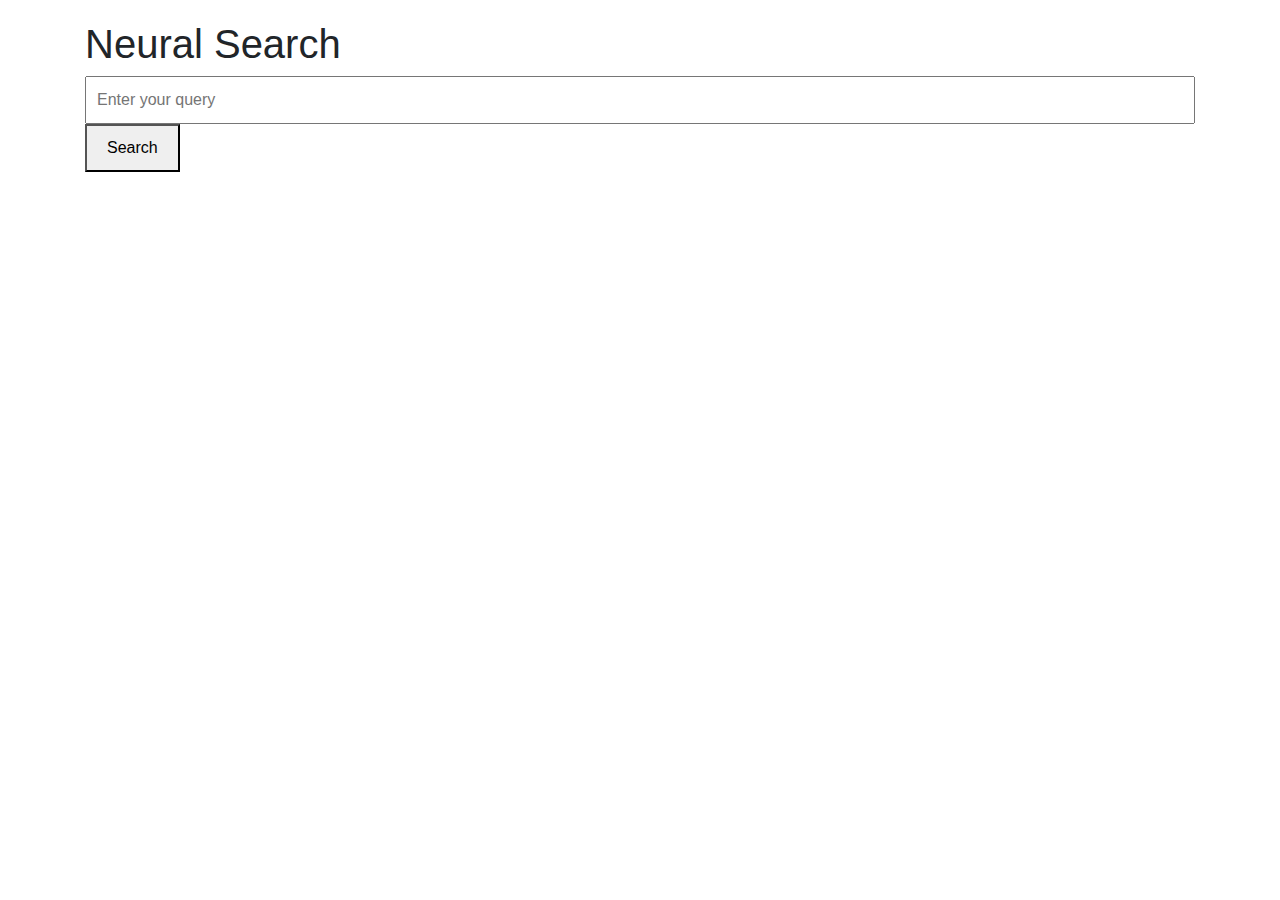
==== static/index.html @ 0c77ea75 "FrontEnd and add get all data" ====
<!DOCTYPE html>
<html lang="en">
<head>
    <meta charset="UTF-8">
    <meta name="viewport" content="width=device-width, initial-scale=1.0">
    <link rel="stylesheet" href="css.css">
    <script src="getData.js"></script>
    <link rel="stylesheet" href="https://cdn.jsdelivr.net/npm/bootstrap@4.3.1/dist/css/bootstrap.min.css" integrity="sha384-ggOyR0iXCbMQv3Xipma34MD+dH/1fQ784/j6cY/iJTQUOhcWr7x9JvoRxT2MZw1T" crossorigin="anonymous">
    <script src="https://code.jquery.com/jquery-3.3.1.slim.min.js" integrity="sha384-q8i/X+965DzO0rT7abK41JStQIAqVgRVzpbzo5smXKp4YfRvH+8abtTE1Pi6jizo" crossorigin="anonymous"></script>
    <script src="https://cdn.jsdelivr.net/npm/popper.js@1.14.7/dist/umd/popper.min.js" integrity="sha384-UO2eT0CpHqdSJQ6hJty5KVphtPhzWj9WO1clHTMGa3JDZwrnQq4sF86dIHNDz0W1" crossorigin="anonymous"></script>
    <script src="https://cdn.jsdelivr.net/npm/bootstrap@4.3.1/dist/js/bootstrap.min.js" integrity="sha384-JjSmVgyd0p3pXB1rRibZUAYoIIy6OrQ6VrjIEaFf/nJGzIxFDsf4x0xIM+B07jRM" crossorigin="anonymous"></script>
    <title>Neural Search</title>
</head>
<body>
    <div class="container">
        <h1>Neural Search</h1>
        <div class="search-form">
            <input type="text" id="searchInput" class="search-input" placeholder="Enter your query">
            <button onclick="search()" class="search-button">Search</button>
        </div>
        <ul id="searchResults" class="search-results"></ul>
    </div>

    <script>
        // Function to send search query to backend

    </script>
</body>
</html>
---- static/css.css ----
body {
    font-family: Arial, sans-serif;
}
.container {
    max-width: 800px;
    margin: 0 auto;
    padding: 20px;
}
.search-form {
    margin-bottom: 20px;
}
.search-input {
    width: 100%;
    padding: 10px;
    font-size: 16px;
}
.search-button {
    padding: 10px 20px;
    font-size: 16px;
    cursor: pointer;
}
.search-results {
    list-style: none;
    padding: 0;
}
.result-item {
    margin-bottom: 10px;
    padding: 10px;
    border: 1px solid #ccc;
    border-radius: 5px;
}
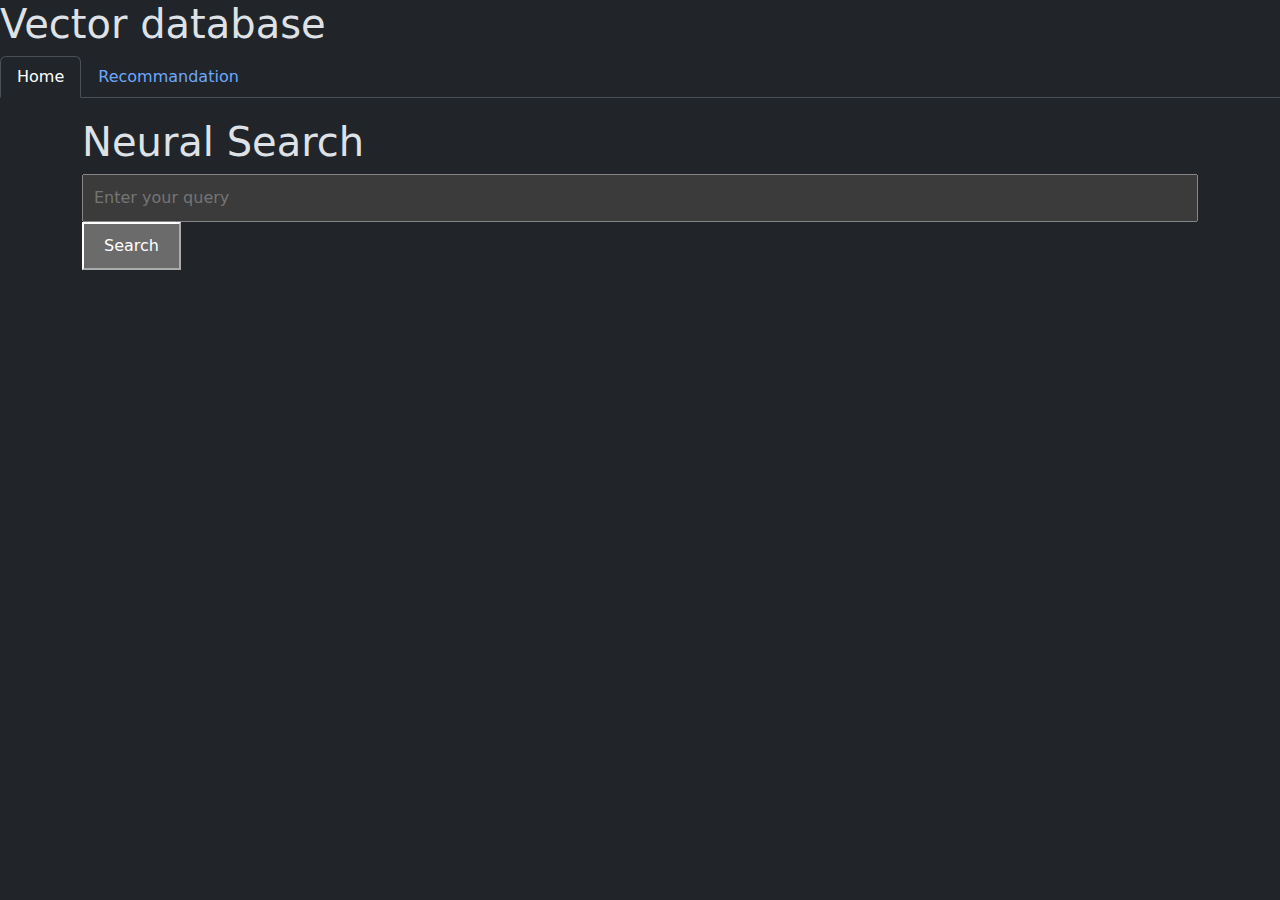
==== commit a8c35478: "Add recommendation page without link" ====
--- a/static/index.html
+++ b/static/index.html
@@ -1,29 +1,43 @@
 <!DOCTYPE html>
-<html lang="en">
+<html lang="en" data-bs-theme="dark">
 <head>
     <meta charset="UTF-8">
     <meta name="viewport" content="width=device-width, initial-scale=1.0">
     <link rel="stylesheet" href="css.css">
     <script src="getData.js"></script>
-    <link rel="stylesheet" href="https://cdn.jsdelivr.net/npm/bootstrap@4.3.1/dist/css/bootstrap.min.css" integrity="sha384-ggOyR0iXCbMQv3Xipma34MD+dH/1fQ784/j6cY/iJTQUOhcWr7x9JvoRxT2MZw1T" crossorigin="anonymous">
-    <script src="https://code.jquery.com/jquery-3.3.1.slim.min.js" integrity="sha384-q8i/X+965DzO0rT7abK41JStQIAqVgRVzpbzo5smXKp4YfRvH+8abtTE1Pi6jizo" crossorigin="anonymous"></script>
-    <script src="https://cdn.jsdelivr.net/npm/popper.js@1.14.7/dist/umd/popper.min.js" integrity="sha384-UO2eT0CpHqdSJQ6hJty5KVphtPhzWj9WO1clHTMGa3JDZwrnQq4sF86dIHNDz0W1" crossorigin="anonymous"></script>
-    <script src="https://cdn.jsdelivr.net/npm/bootstrap@4.3.1/dist/js/bootstrap.min.js" integrity="sha384-JjSmVgyd0p3pXB1rRibZUAYoIIy6OrQ6VrjIEaFf/nJGzIxFDsf4x0xIM+B07jRM" crossorigin="anonymous"></script>
+    <link href="https://cdn.jsdelivr.net/npm/bootstrap@5.3.3/dist/css/bootstrap.min.css" rel="stylesheet">
+    <script src="https://cdn.jsdelivr.net/npm/bootstrap@5.3.3/dist/js/bootstrap.bundle.min.js"></script>
     <title>Neural Search</title>
 </head>
 <body>
+<div class="page-header center-block">
+  <h1>Vector database</h1>
+</div>
+<ul class="nav nav-tabs">
+  <li class="nav-item">
+    <a class="nav-link active" aria-current="page" href="#">Home</a>
+  </li>
+  <li class="nav-item">
+    <a class="nav-link" href="#">Recommandation</a>
+  </li>
+</ul>
     <div class="container">
         <h1>Neural Search</h1>
         <div class="search-form">
             <input type="text" id="searchInput" class="search-input" placeholder="Enter your query">
-            <button onclick="search()" class="search-button">Search</button>
+            <button id="cequejeveux" onclick="search()" class="search-button">Search</button>
         </div>
-        <ul id="searchResults" class="search-results"></ul>
+        <div id="searchResults" class="row justify-content-center"></div>
     </div>
+</body>
 
-    <script>
-        // Function to send search query to backend
-
-    </script>
-</body>
+<script>
+    var input = document.getElementById("searchInput");
+    input.addEventListener("keypress", function(event){
+        if(event.key === "Enter"){
+            event.preventDefault();
+            document.getElementById("cequejeveux").click();
+        }
+    })
+</script>
 </html>
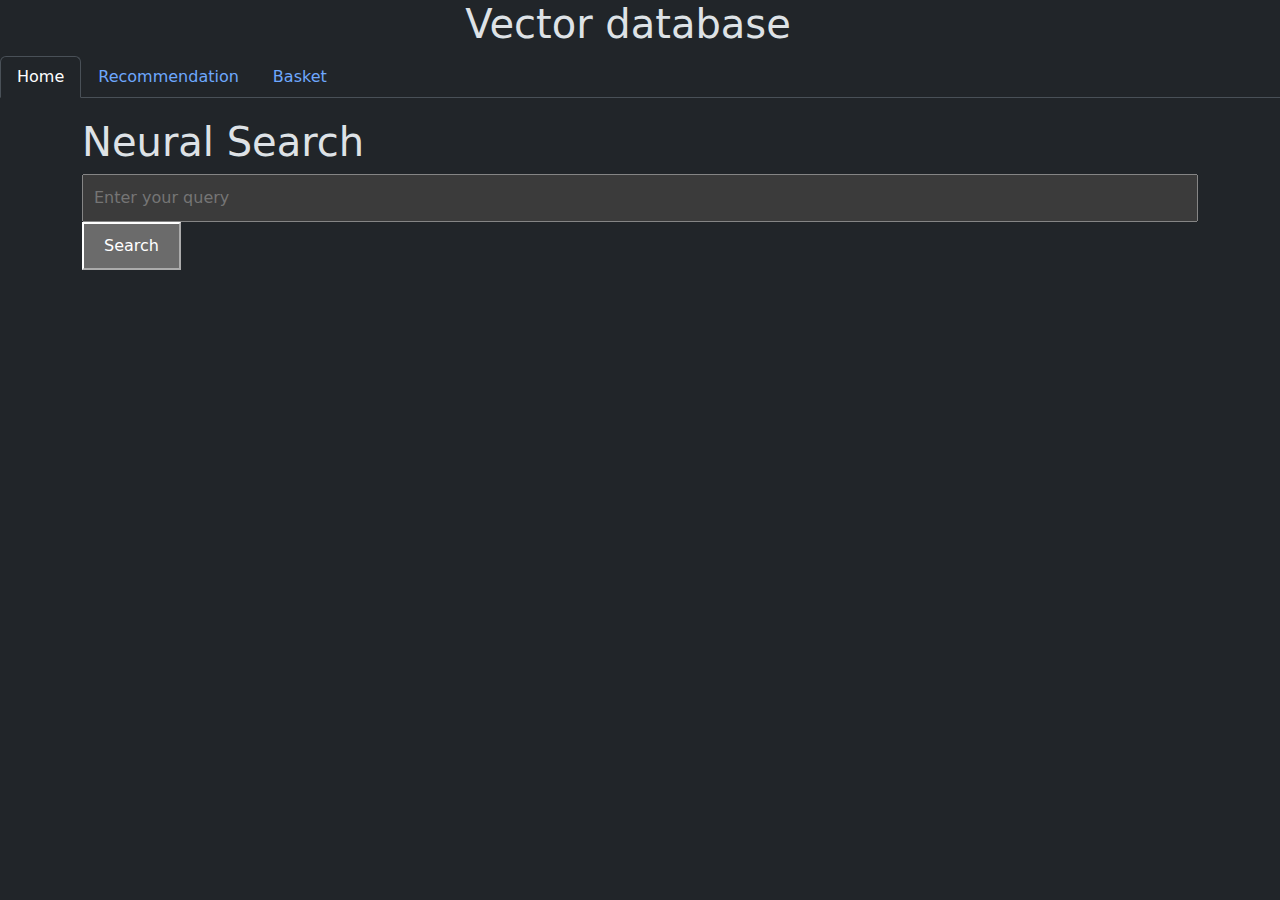
==== commit c1e3d2f1: "disabled buttons" ====
--- a/static/index.html
+++ b/static/index.html
@@ -10,15 +10,20 @@
     <title>Neural Search</title>
 </head>
 <body>
-<div class="page-header center-block">
-  <h1>Vector database</h1>
+<div class="row widthMax">
+    <div class="page-header justify-content-center text-center">
+      <h1>Vector database</h1>
+    </div>
 </div>
 <ul class="nav nav-tabs">
   <li class="nav-item">
-    <a class="nav-link active" aria-current="page" href="#">Home</a>
+    <a class="nav-link active" aria-current="page" href=".">Home</a>
   </li>
   <li class="nav-item">
-    <a class="nav-link" href="#">Recommandation</a>
+    <a class="nav-link" href="recommendation.html">Recommendation</a>
+  </li>
+    <li class="nav-item">
+    <a class="nav-link" href="basket.html">Basket</a>
   </li>
 </ul>
     <div class="container">
--- a/static/css.css
+++ b/static/css.css
@@ -28,4 +28,8 @@
     padding: 10px;
     border: 1px solid #ccc;
     border-radius: 5px;
+}
+
+.widthMax {
+    max-width: 100%;
 }